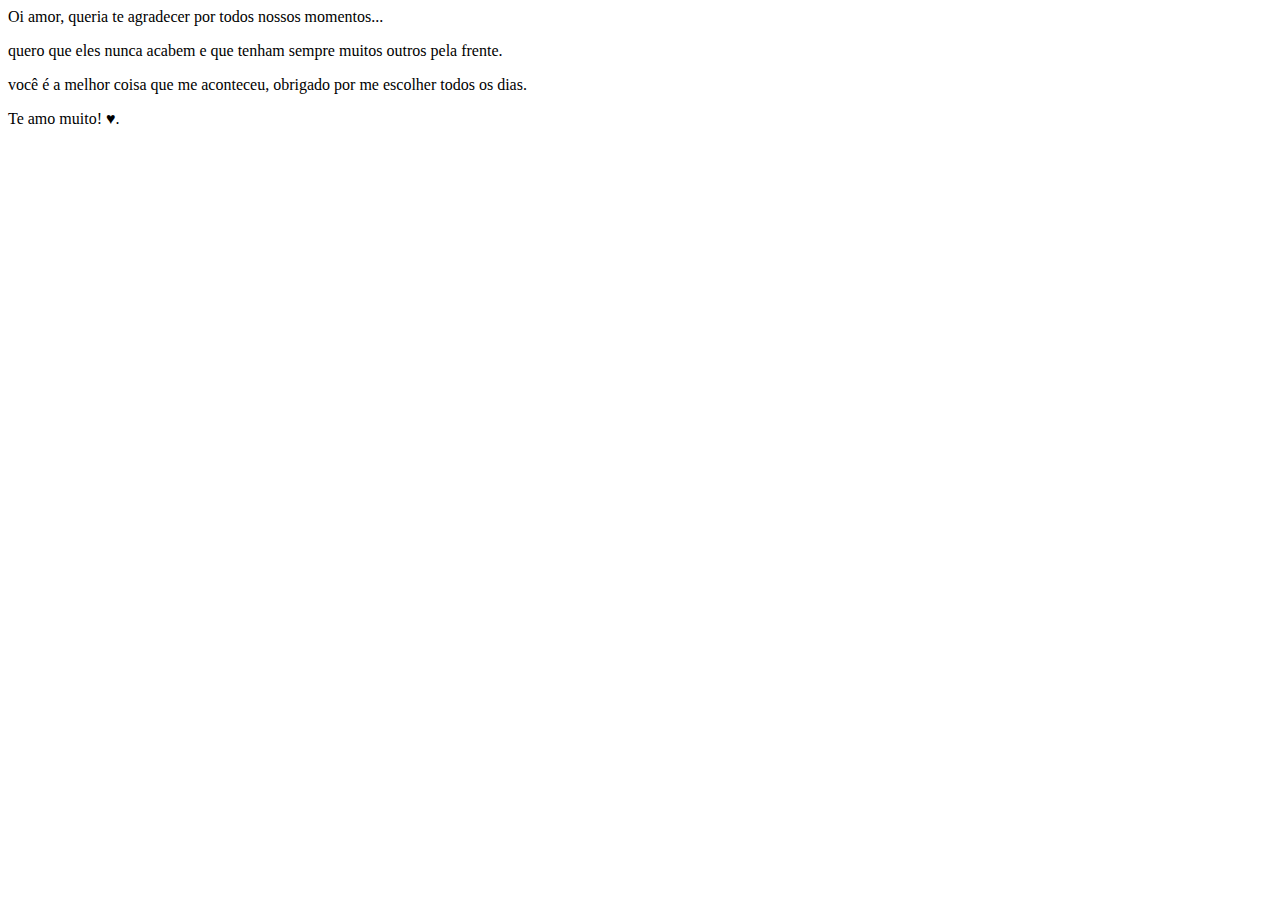
==== index.html @ 9f3d8fbc "Add files via upload" ====
<html>

<body class="scissors">
  <div class="envelop">
    <div class="envelop__front-paper"></div>
    <div class="envelop__back-paper"></div>
    <div class="envelop__up-paper js-up-paper"></div>
    <div class="envelop__sticker js-sticker"></div>
    <div class="envelop__false-sticker"></div>
    <div class="envelop__content js-envelop-content">
      <div class="love-notes">
        <div class="note js-note">
          <div class="note__text">
            <p>
              Oi amor, queria te agradecer por todos nossos momentos...
            </p>
          </div>
        </div>
        <div class="note js-note">
          <div class="note__text">
            <p>quero que eles nunca acabem e que tenham sempre muitos outros pela frente.</p>
          </div>
        </div>
        <div class="note js-note">
          <div class="note__text">
            <p>você é a melhor coisa que me aconteceu, obrigado por me escolher todos os dias.</p>
            <p>Te amo muito! &hearts;.</p>
          </div>
        </div>
      </div>
    </div>
  </div>
</body>

</html>
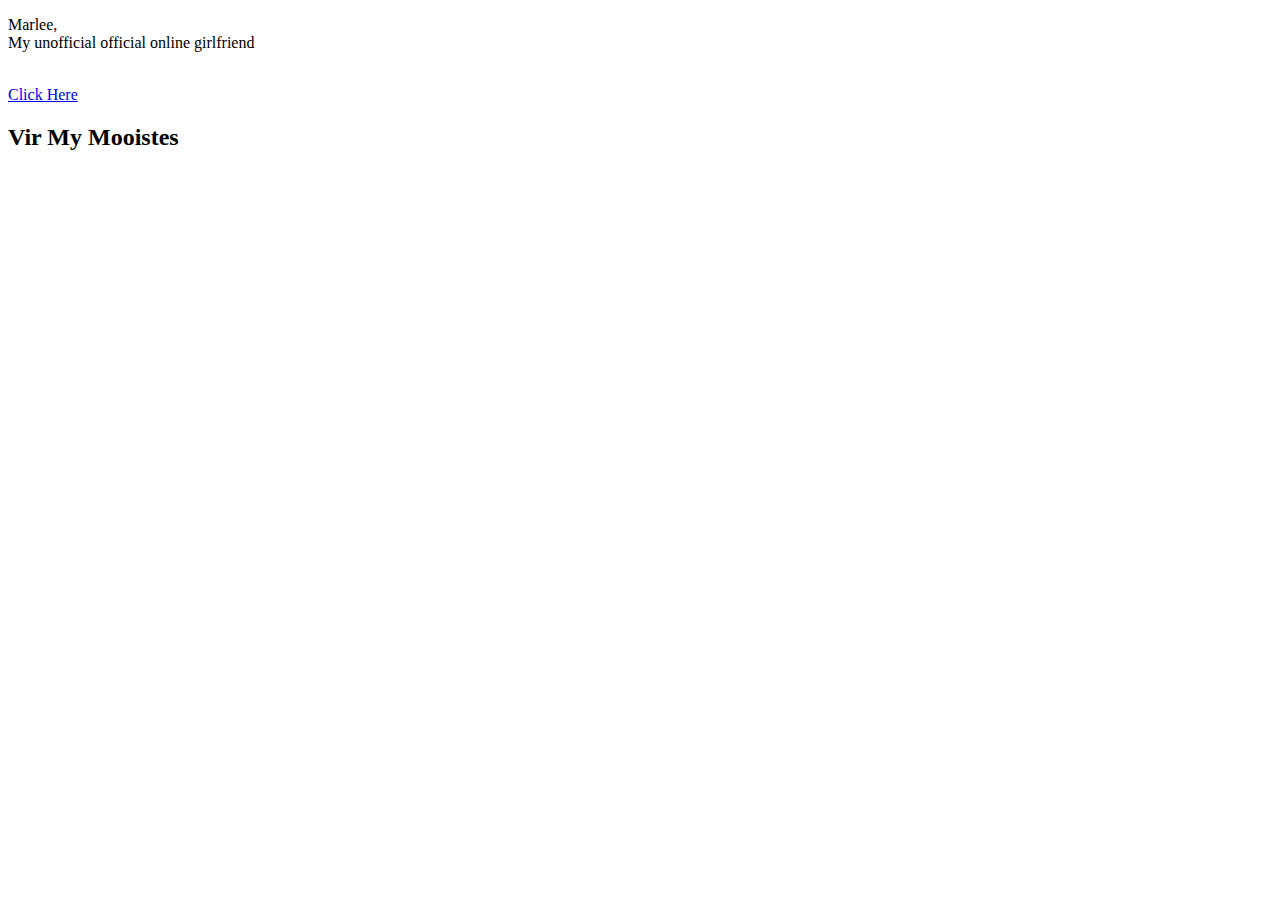
==== commit 38270b58: "change name for some reason" ====
--- a/index.html
+++ b/index.html
@@ -1,35 +1,31 @@
-<html>
-
-<body class="scissors">
-  <div class="envelop">
-    <div class="envelop__front-paper"></div>
-    <div class="envelop__back-paper"></div>
-    <div class="envelop__up-paper js-up-paper"></div>
-    <div class="envelop__sticker js-sticker"></div>
-    <div class="envelop__false-sticker"></div>
-    <div class="envelop__content js-envelop-content">
-      <div class="love-notes">
-        <div class="note js-note">
-          <div class="note__text">
-            <p>
-              Oi amor, queria te agradecer por todos nossos momentos...
-            </p>
-          </div>
+<!DOCTYPE html>
+<html lang="en">
+<head>
+    <meta charset="UTF-8">
+    <meta name="viewport" content="width=device-width, initial-scale=1.0">
+    <title>Love Letter</title>
+    <link rel="stylesheet" href="css/Style3.css">
+</head>
+<body>
+    <div class="envelope">
+        <div class="back">
+            <div class="letter">
+                <div class="heart"></div>
+                <div class="text">
+                    <p>Marlee,<br>
+                        My unofficial official online girlfriend<br>
+                        <br>
+                </p>
+                <a href="new.html">Click Here</a>
+                </div>
+            </div>
         </div>
-        <div class="note js-note">
-          <div class="note__text">
-            <p>quero que eles nunca acabem e que tenham sempre muitos outros pela frente.</p>
-          </div>
+        <div class="front"></div>
+        <div class="top"></div>
+        <div class="shadow"></div>
+        <div class="text1">
+            <h2>Vir My Mooistes</h2>
         </div>
-        <div class="note js-note">
-          <div class="note__text">
-            <p>você é a melhor coisa que me aconteceu, obrigado por me escolher todos os dias.</p>
-            <p>Te amo muito! &hearts;.</p>
-          </div>
-        </div>
-      </div>
     </div>
-  </div>
 </body>
-
 </html>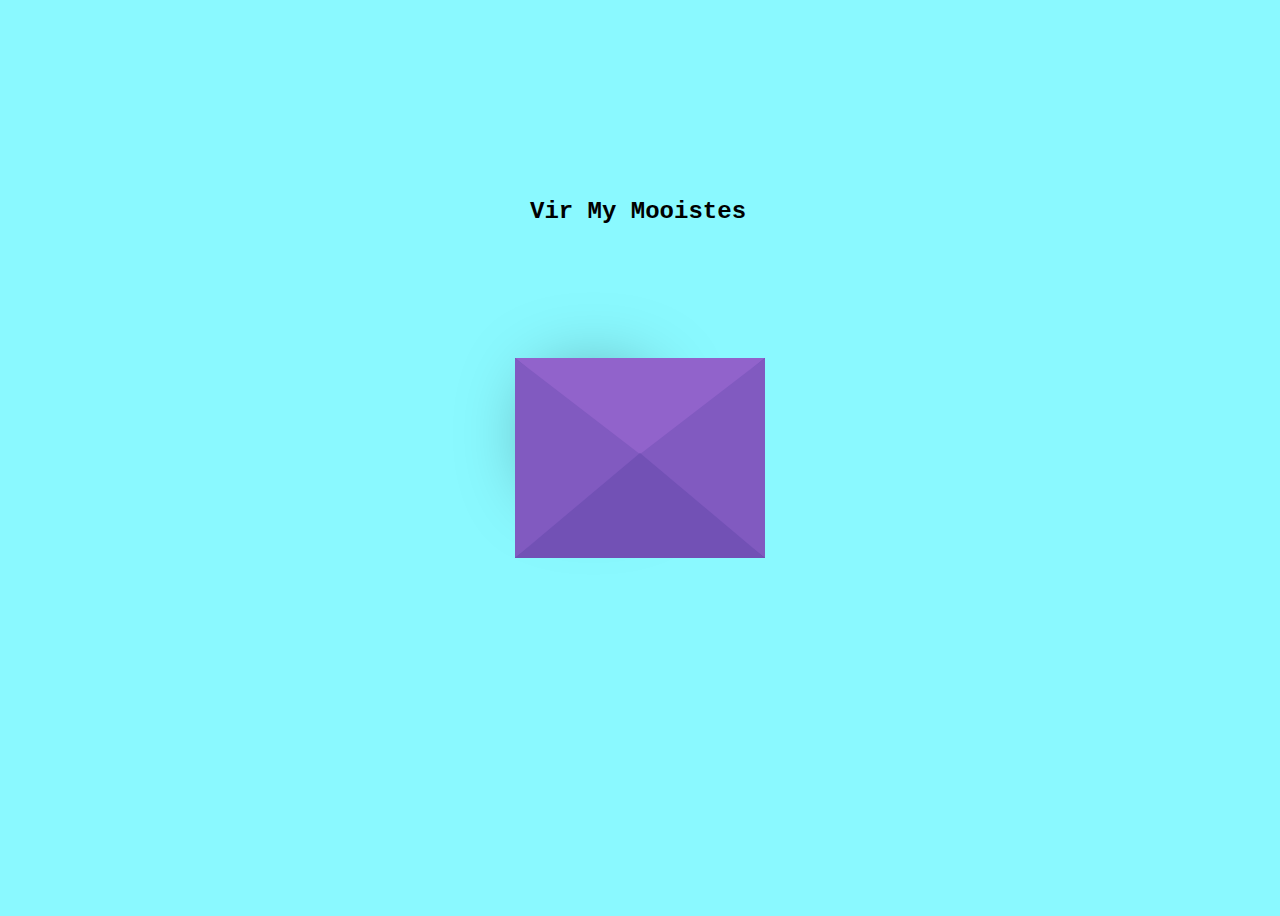
==== commit 20bf12f8: "rename imports (bruh)" ====
--- a/index.html
+++ b/index.html
@@ -4,7 +4,7 @@
     <meta charset="UTF-8">
     <meta name="viewport" content="width=device-width, initial-scale=1.0">
     <title>Love Letter</title>
-    <link rel="stylesheet" href="css/Style3.css">
+    <link rel="stylesheet" href="Style3.css">
 </head>
 <body>
     <div class="envelope">
--- a/Style3.css
+++ b/Style3.css
@@ -0,0 +1,161 @@
+body{
+    display: flex;
+    justify-content: center;
+    align-items: center;
+    height: 100vh;
+    background-color: #8af9ff;
+}
+.envelope{
+    position: relative;
+    cursor: pointer;
+}
+.back{
+    position: relative;
+    width: 250px;
+    height: 200px;
+    background-color: #6247aa;
+}
+.front{
+    position: absolute;
+    border-right: 130px solid #815ac0;
+    border-top: 100px solid transparent;
+    border-bottom: 100px solid transparent;
+    height: 0;
+    width: 0;
+    top: 0;
+    left: 120px;
+    z-index: 3;
+}
+.front:before{
+    content: '';
+    position: absolute;
+    border-left: 130px solid #815ac0;
+    border-top: 100px solid transparent;
+    border-bottom: 100px solid transparent;
+    height: 0;
+    width: 0;
+    top: -100px;
+    left: -120px;
+}
+.front:after{
+    content: '';
+    position: absolute;
+    border-bottom: 105px solid #7251b5;
+    border-left: 125px solid transparent;
+    border-right: 125px solid transparent;
+    height: 0;
+    width: 0;
+    top: -5px;
+    left: -120px;
+
+
+}
+.top{
+    position: absolute;
+    border-top: 105px solid #9163cb;
+    border-left: 125px solid transparent;
+    border-right: 125px solid transparent;
+    height: 0;
+    width: 0;
+    top: 0px;
+    transform-origin: top;
+    transition: 0.4s;
+}
+.envelope:hover .top{
+    transform: rotateX(160deg);
+}
+.letter{
+    position: absolute;
+    background-color: white;
+    width: 230px;
+    height: 180px;
+    top: 10px;
+    left: 10px;
+}
+.envelope:hover .letter{
+    animation: example 2s linear;
+    transform: translateY(-100px);
+    z-index: 2;
+}
+.envelope:hover .heart{
+    animation: heartBeat 0.5s linear infinite;
+}
+.text1{
+    position: absolute;
+    color: black;
+    font-family: 'Courier New', Courier, monospace;
+    top: -90%;
+    left: 15px;
+}
+.text {
+    text-align: center;
+    font-size: 13px;
+    font-family: 'Courier New', Courier, monospace;
+    font-weight: bold;
+    position: relative;
+    margin-right: 50px;
+    top: -20px;
+    left: 20px;
+}
+
+@keyframes example {
+    0% {
+        transform: translateY(0px);
+    }
+    50% {
+        transform: translateY(0px);
+    }
+    75% {
+        transform: translateY(-50px);
+    }
+    100% {
+        transform: translateY(-100px);
+    }
+}
+
+
+
+/* HEART*/
+
+.heart{
+    background-color: #fc03a1;
+    height: 70px;
+    width: 70px;
+    position: relative;
+    top: 20px;
+    left: 30px;
+    transform: rotate(-45deg);
+    box-shadow: -5px 10px 90px ;
+}
+@keyframes heartBeat {
+    0% {
+        transform: rotate(-45deg) scale(1.07);
+    }
+    70% {
+        transform: rotate(-45deg) scale(1);
+    }
+    100% {
+        transform: rotate(-45deg) scale(0.08);
+    }
+    
+}
+.heart:before{
+    content: '';
+    position: absolute;
+    height: 70px;
+    width: 70px;
+    background-color: #fc03a1;
+    top: -40px;
+    border-radius: 50px;
+    
+}
+.heart:after{
+    content: '';
+    position: absolute;
+    height: 70px;
+    width: 70px;
+    background-color: #fc03a1;
+    right: -40px;
+    border-radius: 50px ;
+
+}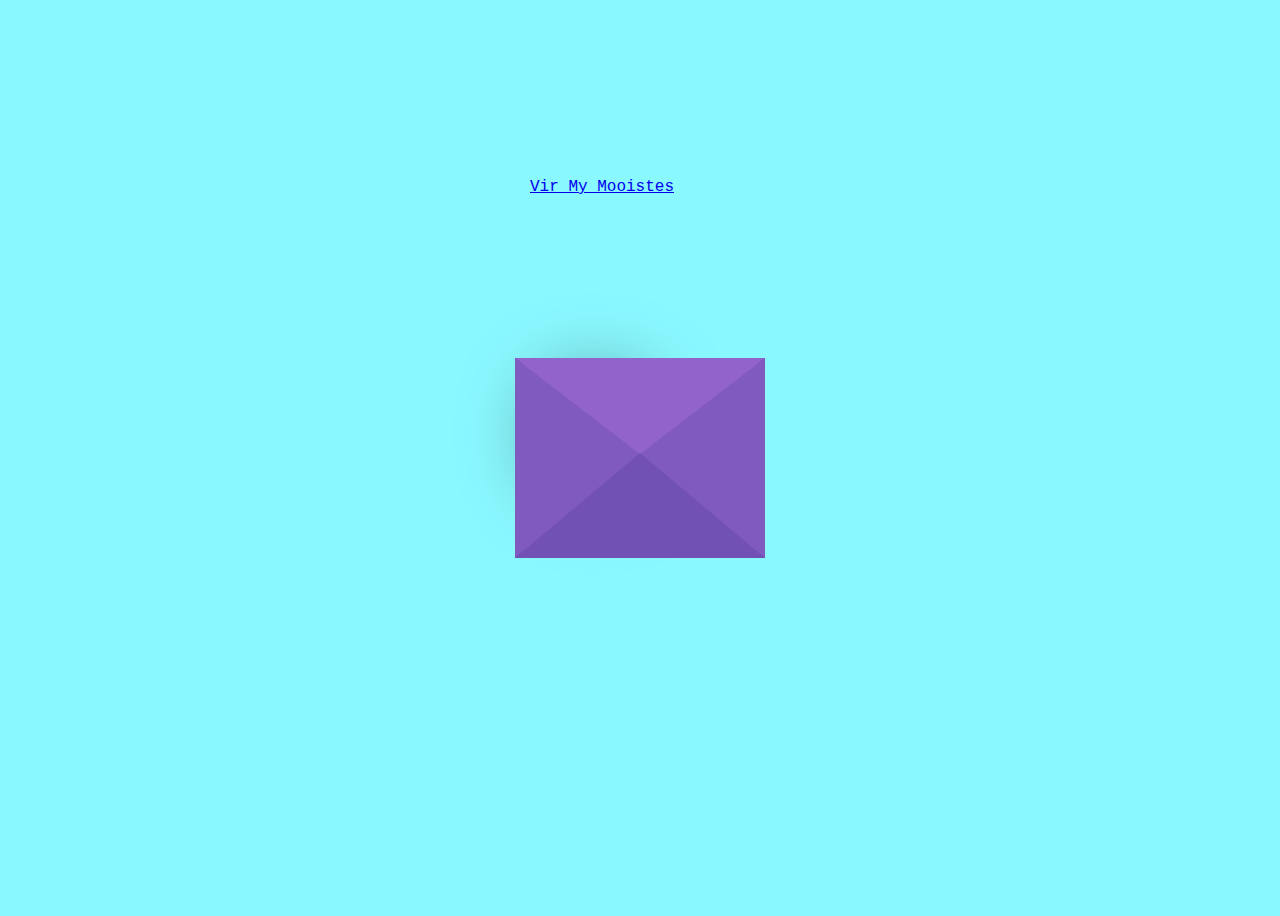
==== commit e7c62a25: "commit please be the end" ====
--- a/index.html
+++ b/index.html
@@ -7,16 +7,14 @@
     <link rel="stylesheet" href="Style3.css">
 </head>
 <body>
-    <div class="envelope">
+    <div class="envelope" >
         <div class="back">
             <div class="letter">
                 <div class="heart"></div>
                 <div class="text">
                     <p>Marlee,<br>
-                        My unofficial official online girlfriend<br>
-                        <br>
-                </p>
-                <a href="new.html">Click Here</a>
+                        My unofficially official online girlfriend
+                    </p>
                 </div>
             </div>
         </div>
@@ -24,7 +22,7 @@
         <div class="top"></div>
         <div class="shadow"></div>
         <div class="text1">
-            <h2>Vir My Mooistes</h2>
+            <a href="new.html">Vir My Mooistes</h2>
         </div>
     </div>
 </body>
